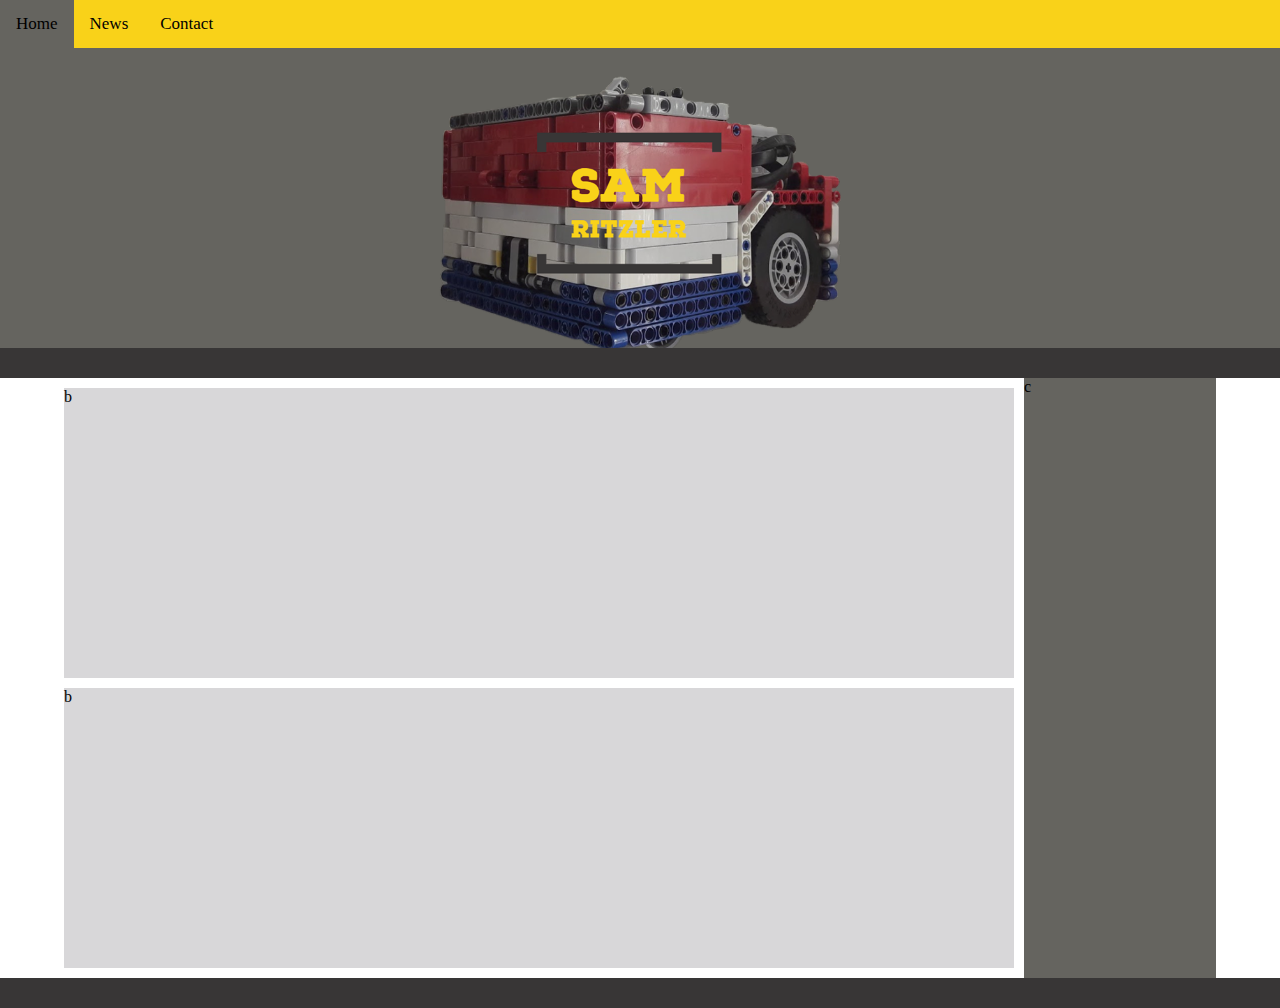
==== index.html @ a9aa70f5 "mobile menu" ====
<!DOCTYPE HTML>
<html>

<head>
  <meta charset="utf-8">
  <title>Mijn nieuwe website</title>
  <link rel="stylesheet" href="opmaak.css">
  <meta name="viewport" content="width=device-width, initial-scale=1.0">
</head>

<body>
  <div id="container">
    <header>
      
    </header>
    <div id="navbar">
      <a class="active" href="index.html">Home</a>
      <a href="pagina2.html">News</a>
      <a href="javascript:void(0)">Contact</a>
    </div>
     
<ul>
    <li><a href="#home">Home</a></li>
    <li><a href="#news">News</a></li>
    <li><a href="#contact">Contact</a></li>
    <li><a href="#about">About</a></li>
  </ul>
  
    <div id="splitt">

    </div>
    <article id="centrum1">b

    </article>
    <article id="centrum2">b

    </article>
    <div id="rechterkolom">c

    </div>
    <footer id="footer">

    </footer>
  </div>
  
<script>
  window.onscroll = function() {myFunction()};
  
  var navbar = document.getElementById("navbar");
  var sticky = navbar.offsetTop;
  
  function myFunction() {
    if (window.pageYOffset >= sticky) {
      navbar.classList.add("sticky")
    } else {
      navbar.classList.remove("sticky");
    }
  }
  </script>
</body>

</html>
---- opmaak.css ----
* {
  margin: 0px;
  padding: 0px;
  box-sizing: border-box;
}

:root {
  --header: #f9d219;
  --background: #d8d7d9;
  --medium: #65645f;
  --dark: #383636;
}

#container {
  display: grid;
  grid-template-columns: 20% 60% 20%;
  grid-template-rows: 47.5px 300px 30px 300px 300px 30px;
  grid-template-areas: "menu menu menu"
    "hoofd hoofd hoofd"
    "splitt splitt splitt"
    "midden1 midden1 fotos"
    "midden2 midden2 fotos"
    "voet voet voet";

}


.box {
  min-height: 700px;
}

img {
  height: auto;
  max-width: 100%;
}

body {

  background: white;

}




header {
  grid-area: hoofd;
  background-color: var(--medium);
  background-image: url("images/My\ Post.png");

  background-size: contain;
  background-repeat: no-repeat;
  background-position: center;
}



@media only screen and (min-width: 600px) {
li{
  display:none;
}
  #navbar {
    overflow: hidden;
    grid-area: menu;
    background-color: var(--header);
  }
  
  #navbar a {
    float: left;
    display: block;
    color:  black;
    text-align: center;
    padding: 14px 16px;
    text-decoration: none;
    font-size: 17px;
  }
  
  #navbar a:hover {
    background-color: var(--dark);
    color: black;
  }
  
  #navbar a.active {
    background-color: var(--medium);
    color: black;
  }  
  .content {
    padding: 16px;
  }


  .sticky {
    position: fixed;
    top: 0;
    width: 100%;
  }
}

#splitt {
  grid-area: splitt;
  background: #383636
}



#centrum1 {
  background-color: var(--background);
  grid-area: midden1;
  margin-right: 10px;
  margin-left: 5vw;
  margin-top: 10px;

}

#centrum2 {
  background-color: var(--background);
  grid-area: midden2;
  margin-left: 5vw;
  margin-right: 10px;
  margin-top: 10px;
  margin-bottom: 10px;
}

#rechterkolom {
  background-color: var(--medium);
  grid-area: fotos;
  margin-right: 5vw;
}

#footer {
  grid-area: voet;
  background-color: var(--dark);
}

@media only screen and (max-width: 500px) {
  body {
    background-color: green;
  }

  #container {
    display: grid;
    grid-template-columns: 50% 50%;
    grid-template-rows: 200px 200px 30px 300px 300px 150px 30px;
    grid-template-areas: "hoofd hoofd"
      "menu menu"
      "splitt splitt"
      "midden1 midden1"
      "midden2 midden2"
      "fotos fotos"
      "voet voet";
  }

  header {
    grid-area: hoofd;
    background-color: var(--medium);
    background-image: url("images/My\ Post.png");
    background-size: contain;
    background-repeat: no-repeat;
    background-position: center;

  }
  ul {
    list-style-type: none;
    margin: 0;
    padding: 0;
    grid-area: menu;
    background-color: var(--header);
}

li a {
  text-align: center;
    display: block;
    color: #000;
    padding: 8px 16px;
    text-decoration: none;
}

/* Change the link color on hover */
li a:hover {
    background-color: #555;
    color: white;
}
#navbar{
  display: none
}
  #centrum1 {
    grid-area: midden1;
    background-color: var(--background);
    margin-left: 5vw;
    margin-right: 5VW;
    margin-top: 10px;
    margin-bottom: 10px;
  }
  #centrum2 {
    grid-area: midden2;
    background-color: var(--background);
    margin-left: 5vw;
    margin-right: 5VW;
    margin-top: 5px;
    margin-bottom: 10px;
  }
  #rechterkolom {
    grid-area: fotos;
    background-color: var(--medium);
    margin-left: 5vw;
    margin-right: 5VW;
    margin-top: 5px;
    margin-bottom: 10px;
  }
}
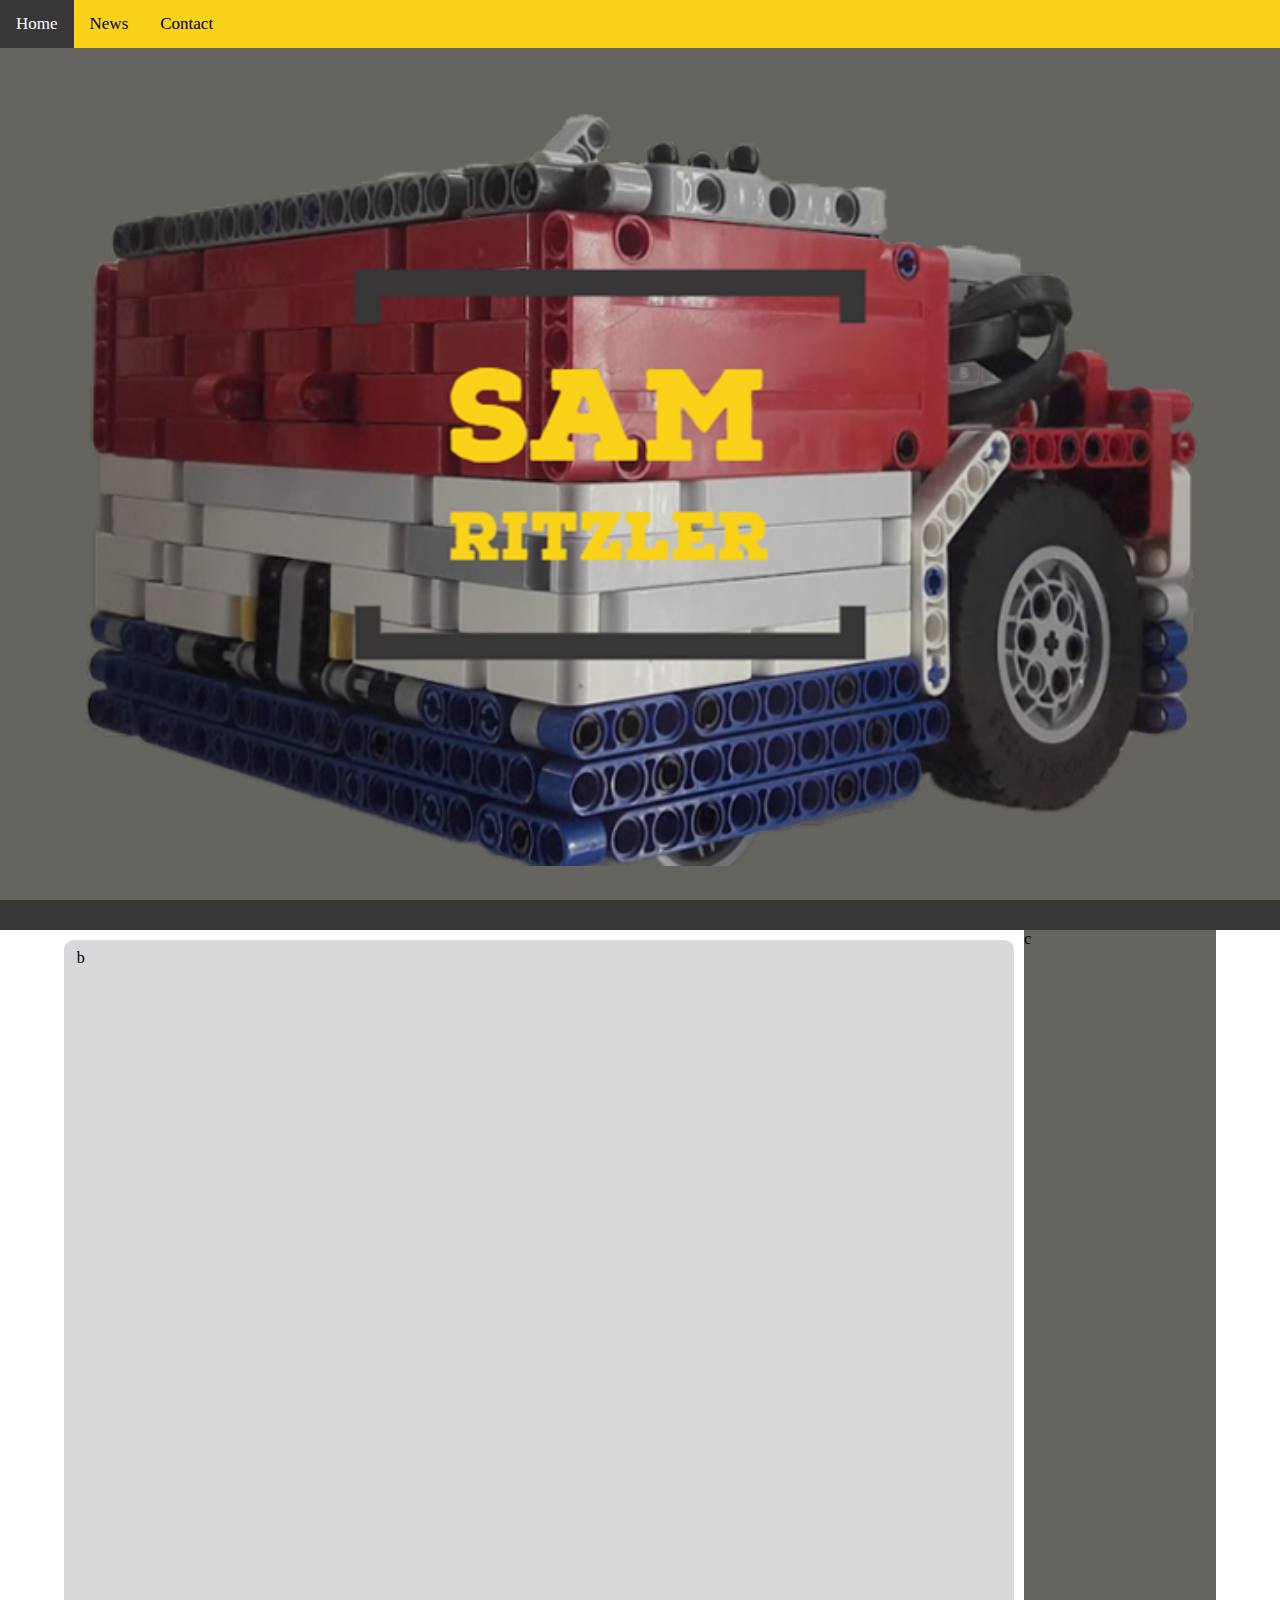
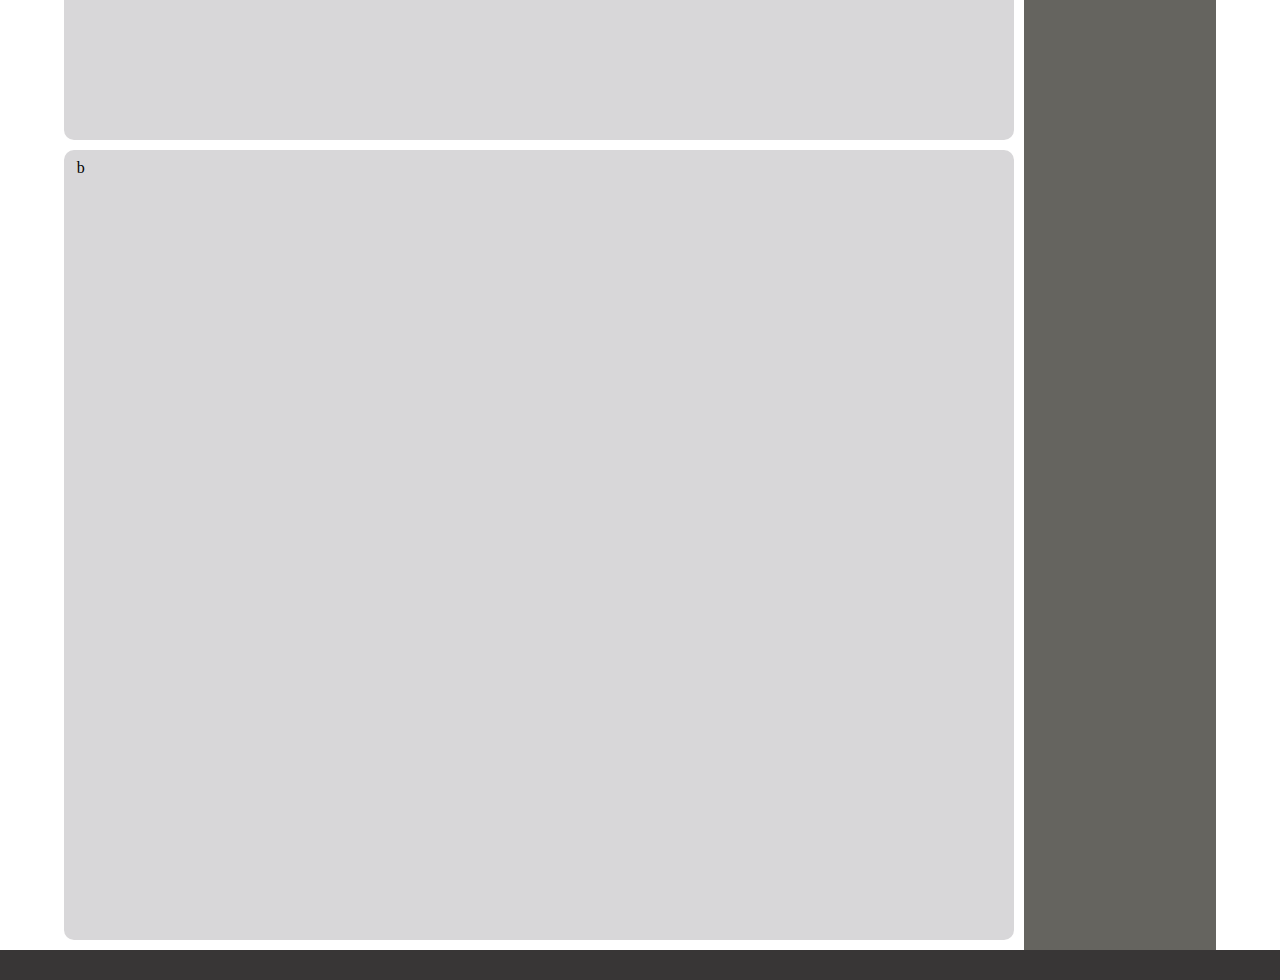
==== commit 525a5c31: "veel" ====
--- a/index.html
+++ b/index.html
@@ -11,17 +11,18 @@
 <body>
   <div id="container">
     <header>
+
       
     </header>
     <div id="navbar">
       <a class="active" href="index.html">Home</a>
       <a href="pagina2.html">News</a>
-      <a href="javascript:void(0)">Contact</a>
+      <a href="">Contact</a>
     </div>
      
 <ul>
-    <li><a href="#home">Home</a></li>
-    <li><a href="#news">News</a></li>
+    <li><a class="active" href="index.html">Home</a></li>
+    <li><a href="pagina2.html">News</a></li>
     <li><a href="#contact">Contact</a></li>
     <li><a href="#about">About</a></li>
   </ul>
@@ -43,20 +44,6 @@
     </footer>
   </div>
   
-<script>
-  window.onscroll = function() {myFunction()};
-  
-  var navbar = document.getElementById("navbar");
-  var sticky = navbar.offsetTop;
-  
-  function myFunction() {
-    if (window.pageYOffset >= sticky) {
-      navbar.classList.add("sticky")
-    } else {
-      navbar.classList.remove("sticky");
-    }
-  }
-  </script>
 </body>
 
 </html>--- a/opmaak.css
+++ b/opmaak.css
@@ -14,16 +14,14 @@
 #container {
   display: grid;
   grid-template-columns: 20% 60% 20%;
-  grid-template-rows: 47.5px 300px 30px 300px 300px 30px;
-  grid-template-areas: "menu menu menu"
+  grid-template-rows:  100vh 30px 90vh 90vh 30px;
+  grid-template-areas: 
     "hoofd hoofd hoofd"
     "splitt splitt splitt"
     "midden1 midden1 fotos"
     "midden2 midden2 fotos"
     "voet voet voet";
-
-}
-
+}
 
 .box {
   min-height: 700px;
@@ -40,7 +38,9 @@
 
 }
 
-
+article{
+  padding: 1vh 1vw 1vh 1vw;
+}
 
 
 header {
@@ -53,88 +53,91 @@
   background-position: center;
 }
 
-
-
-@media only screen and (min-width: 600px) {
-li{
-  display:none;
-}
+@media only screen and (min-width: 700px) {
+  li {
+    display: none;
+  }
+
   #navbar {
+    float: left;
     overflow: hidden;
-    grid-area: menu;
+    position: fixed;
     background-color: var(--header);
-  }
-  
+    width: 100vw;
+  }
+
   #navbar a {
     float: left;
     display: block;
-    color:  black;
+    color: black;
     text-align: center;
     padding: 14px 16px;
     text-decoration: none;
     font-size: 17px;
   }
-  
+
   #navbar a:hover {
     background-color: var(--dark);
     color: black;
   }
-  
+
   #navbar a.active {
-    background-color: var(--medium);
-    color: black;
-  }  
+    background-color: var(--dark);
+    color: white;
+  }
+
   .content {
     padding: 16px;
   }
 
-
-  .sticky {
-    position: fixed;
-    top: 0;
-    width: 100%;
-  }
-}
-
-#splitt {
-  grid-area: splitt;
-  background: #383636
-}
-
-
-
-#centrum1 {
-  background-color: var(--background);
-  grid-area: midden1;
-  margin-right: 10px;
-  margin-left: 5vw;
-  margin-top: 10px;
-
-}
-
-#centrum2 {
-  background-color: var(--background);
-  grid-area: midden2;
-  margin-left: 5vw;
-  margin-right: 10px;
-  margin-top: 10px;
-  margin-bottom: 10px;
-}
-
-#rechterkolom {
-  background-color: var(--medium);
-  grid-area: fotos;
-  margin-right: 5vw;
-}
+  
+  
+  #centrum1 {
+    background-color: var(--background);
+    grid-area: midden1;
+    margin-right: 10px;
+    margin-left: 5vw;
+    margin-top: 10px;
+    border-radius: 10px 10px 10px 10px;
+  }
+
+  #centrum2 {
+    background-color: var(--background);
+    grid-area: midden2;
+    margin-left: 5vw;
+    margin-right: 10px;
+    margin-top: 10px;
+    margin-bottom: 10px;
+    border-radius: 10px 10px 10px 10px;
+  }
+
+  #rechterkolom {
+    background-color: var(--medium);
+    grid-area: fotos;
+    margin-right: 5vw;
+  }
+}
+
+article {
+  border: 3px var(--dark);
+
+}
+
 
 #footer {
   grid-area: voet;
   background-color: var(--dark);
 }
 
-@media only screen and (max-width: 500px) {
+#splitt {
+  grid-area: splitt;
+  background: #383636;
+}
+
+
+@media only screen and (max-width: 699px) {
   body {
-    background-color: green;
+    background-color: white;
   }
 
   #container {
@@ -159,52 +162,50 @@
     background-position: center;
 
   }
+
   ul {
     list-style-type: none;
     margin: 0;
     padding: 0;
     grid-area: menu;
     background-color: var(--header);
-}
-
-li a {
-  text-align: center;
+  }
+
+  li a {
+    text-align: center;
     display: block;
     color: #000;
     padding: 8px 16px;
     text-decoration: none;
-}
-
-/* Change the link color on hover */
-li a:hover {
-    background-color: #555;
+  }
+
+  li a:hover {
+    background-color: var(--medium);
+    color: var(--background);
+  }
+
+  li a.active {
+    background-color: var(--dark);
     color: white;
-}
-#navbar{
-  display: none
-}
+  }
+
+  #navbar {
+    display: none
+  }
+
   #centrum1 {
     grid-area: midden1;
     background-color: var(--background);
-    margin-left: 5vw;
-    margin-right: 5VW;
-    margin-top: 10px;
-    margin-bottom: 10px;
-  }
+  }
+
   #centrum2 {
     grid-area: midden2;
     background-color: var(--background);
-    margin-left: 5vw;
-    margin-right: 5VW;
-    margin-top: 5px;
-    margin-bottom: 10px;
-  }
+
+  }
+
   #rechterkolom {
     grid-area: fotos;
     background-color: var(--medium);
-    margin-left: 5vw;
-    margin-right: 5VW;
-    margin-top: 5px;
-    margin-bottom: 10px;
   }
 }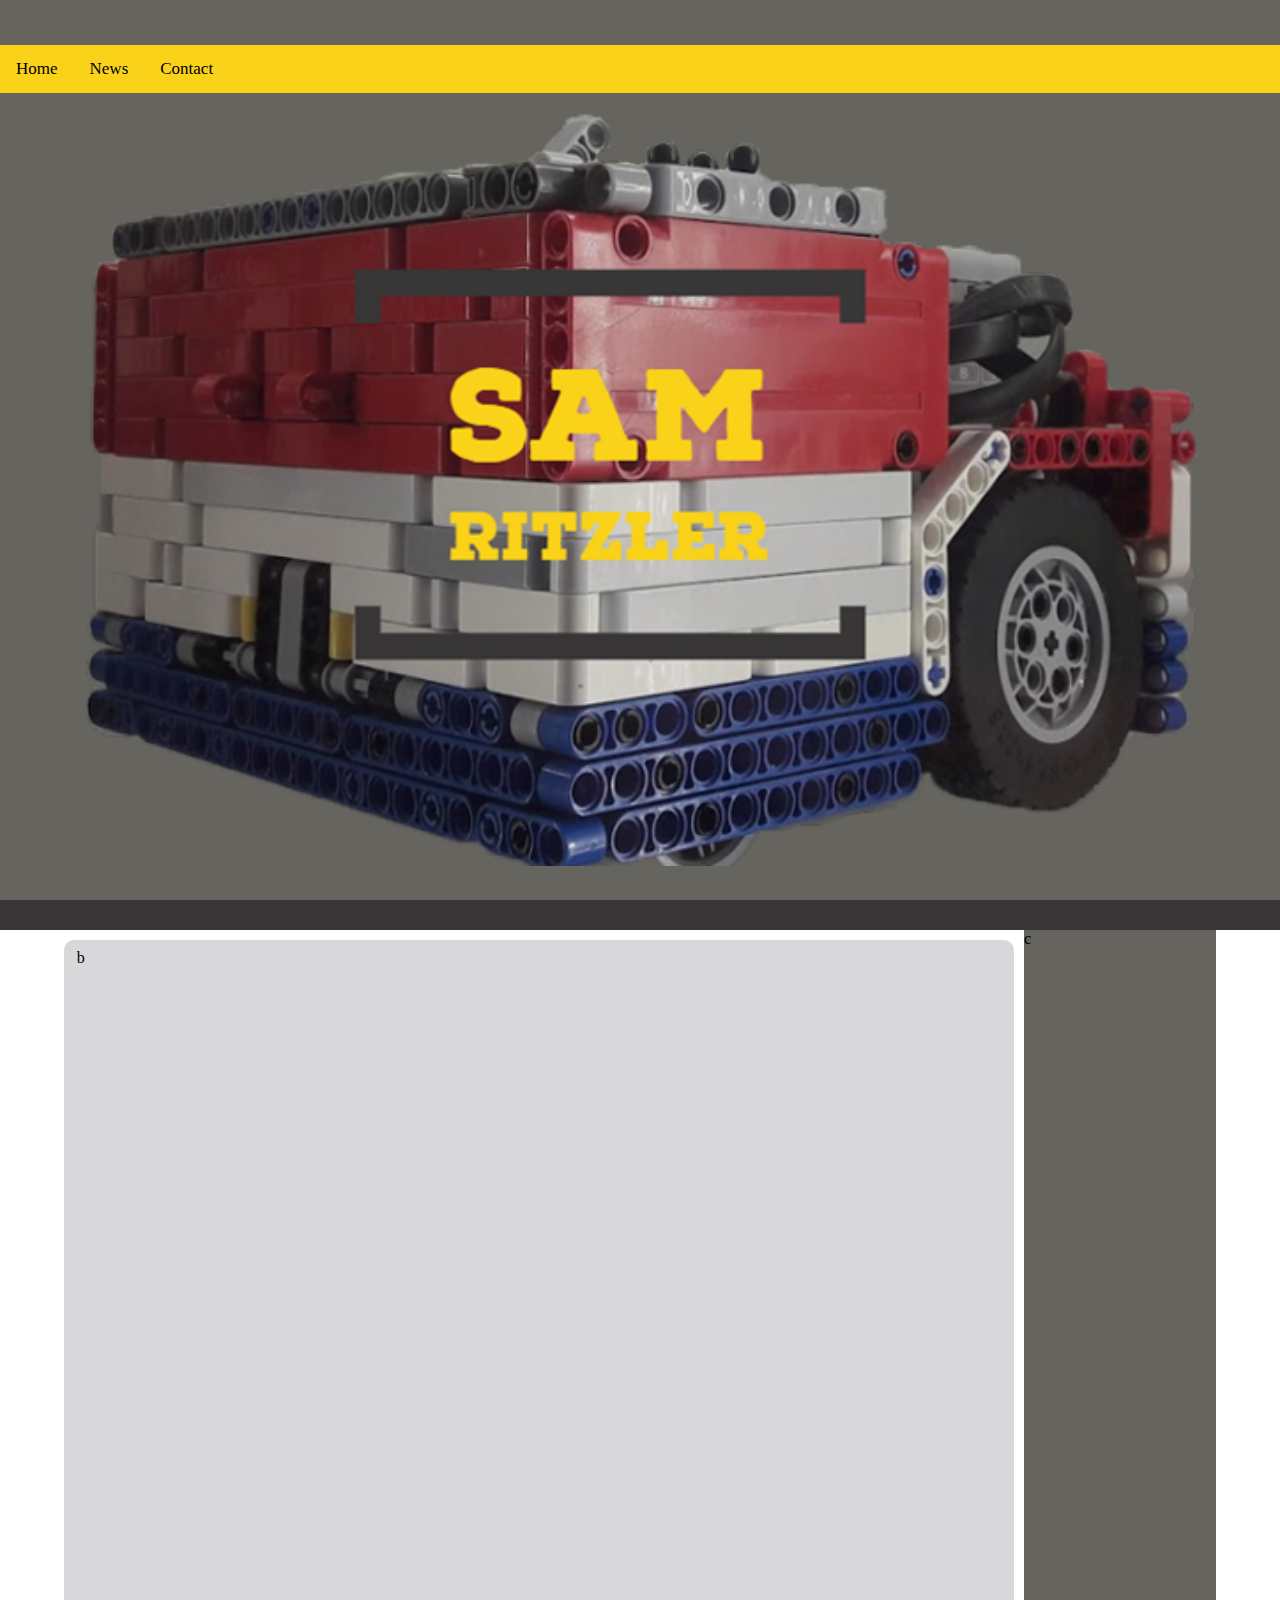
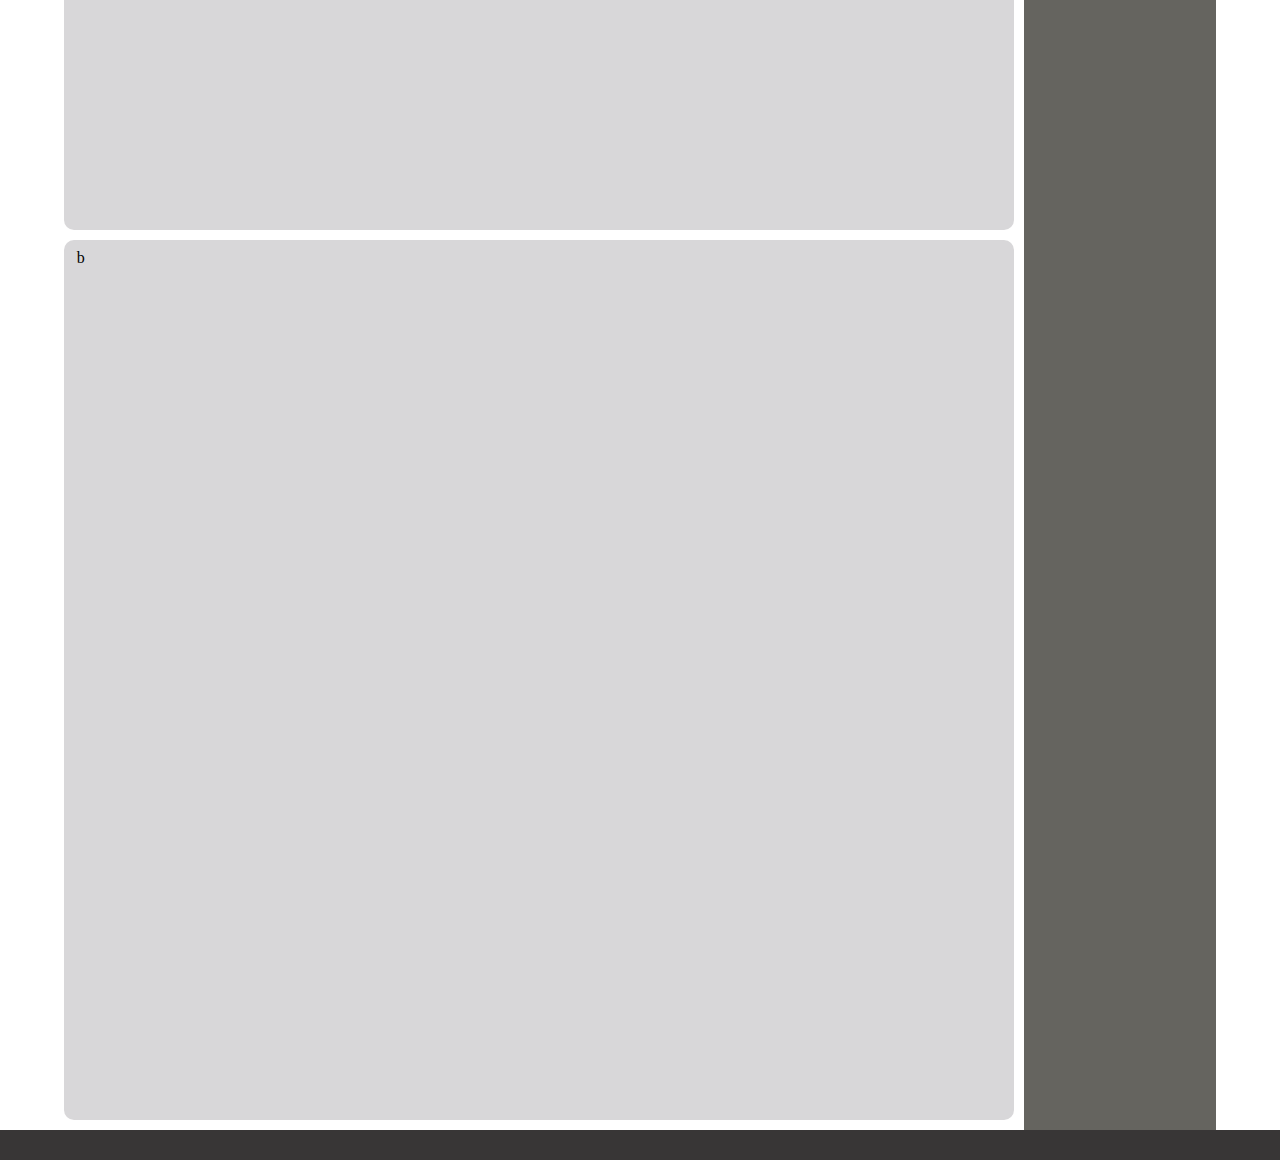
==== commit 09ed0b60: "kaas" ====
--- a/index.html
+++ b/index.html
@@ -1,6 +1,32 @@
 <!DOCTYPE HTML>
 <html>
-
+    <script src="https://ajax.googleapis.com/ajax/libs/jquery/3.3.1/jquery.min.js"></script>
+    <script>
+        $(document).ready(function(){
+          // Add smooth scrolling to all links
+          $("a").on('click', function(event) {
+        
+            // Make sure this.hash has a value before overriding default behavior
+            if (this.hash !== "") {
+              // Prevent default anchor click behavior
+              event.preventDefault();
+        
+              // Store hash
+              var hash = this.hash;
+        
+              // Using jQuery's animate() method to add smooth page scroll
+              // The optional number (800) specifies the number of milliseconds it takes to scroll to the specified area
+              $('html, body').animate({
+                scrollTop: $(hash).offset().top
+              }, 800, function(){
+           
+                // Add hash (#) to URL when done scrolling (default click behavior)
+                window.location.hash = hash;
+              });
+            } // End if
+          });
+        });
+        </script>
 <head>
   <meta charset="utf-8">
   <title>Mijn nieuwe website</title>
@@ -9,41 +35,40 @@
 </head>
 
 <body>
+   
   <div id="container">
-    <header>
 
-      
-    </header>
+    <header id="home"></header>
     <div id="navbar">
-      <a class="active" href="index.html">Home</a>
-      <a href="pagina2.html">News</a>
-      <a href="">Contact</a>
+      <a  href="#home" >Home</a>
+      <a href="#centrum1">News</a>
+      <a href="#centrum2">Contact</a>
     </div>
-     
-<ul>
-    <li><a class="active" href="index.html">Home</a></li>
-    <li><a href="pagina2.html">News</a></li>
-    <li><a href="#contact">Contact</a></li>
-    <li><a href="#about">About</a></li>
-  </ul>
-  
-    <div id="splitt">
 
-    </div>
+    <ul>
+      <li><a href="#home">Home</a></li>
+      <li><a href="#centrum1l">News</a></li>
+      <li><a href="#centum2">Contact</a></li>
+      <li><a href="#about">About</a></li>
+    </ul>
+
+    <div id="splitt"></div>
     <article id="centrum1">b
 
     </article>
-    <article id="centrum2">b
+    <article class="second" id="centrum2">b
 
     </article>
+
     <div id="rechterkolom">c
 
     </div>
     <footer id="footer">
 
     </footer>
+   
   </div>
-  
+  </section>
+
 </body>
-
 </html>--- a/opmaak.css
+++ b/opmaak.css
@@ -14,7 +14,7 @@
 #container {
   display: grid;
   grid-template-columns: 20% 60% 20%;
-  grid-template-rows:  100vh 30px 90vh 90vh 30px;
+  grid-template-rows:  100vh 30px 100vh 100vh 30px;
   grid-template-areas: 
     "hoofd hoofd hoofd"
     "splitt splitt splitt"
@@ -59,8 +59,8 @@
   }
 
   #navbar {
-    float: left;
-    overflow: hidden;
+    margin-top: 5vh;
+        overflow: hidden;
     position: fixed;
     background-color: var(--header);
     width: 100vw;
@@ -118,10 +118,6 @@
   }
 }
 
-article {
-  border: 3px var(--dark);
-
-}
 
 
 #footer {
@@ -133,7 +129,6 @@
   grid-area: splitt;
   background: #383636;
 }
-
 
 @media only screen and (max-width: 699px) {
   body {
@@ -196,12 +191,16 @@
   #centrum1 {
     grid-area: midden1;
     background-color: var(--background);
+    margin: 1vh 2vw 1vh 2vw;
+    border-radius: 5px 5px 5px 5px;
+
   }
 
   #centrum2 {
     grid-area: midden2;
     background-color: var(--background);
-
+    margin: 1vh 2vw 1vh 2vw;
+    border-radius: 5px 5px 5px 5px;
   }
 
   #rechterkolom {
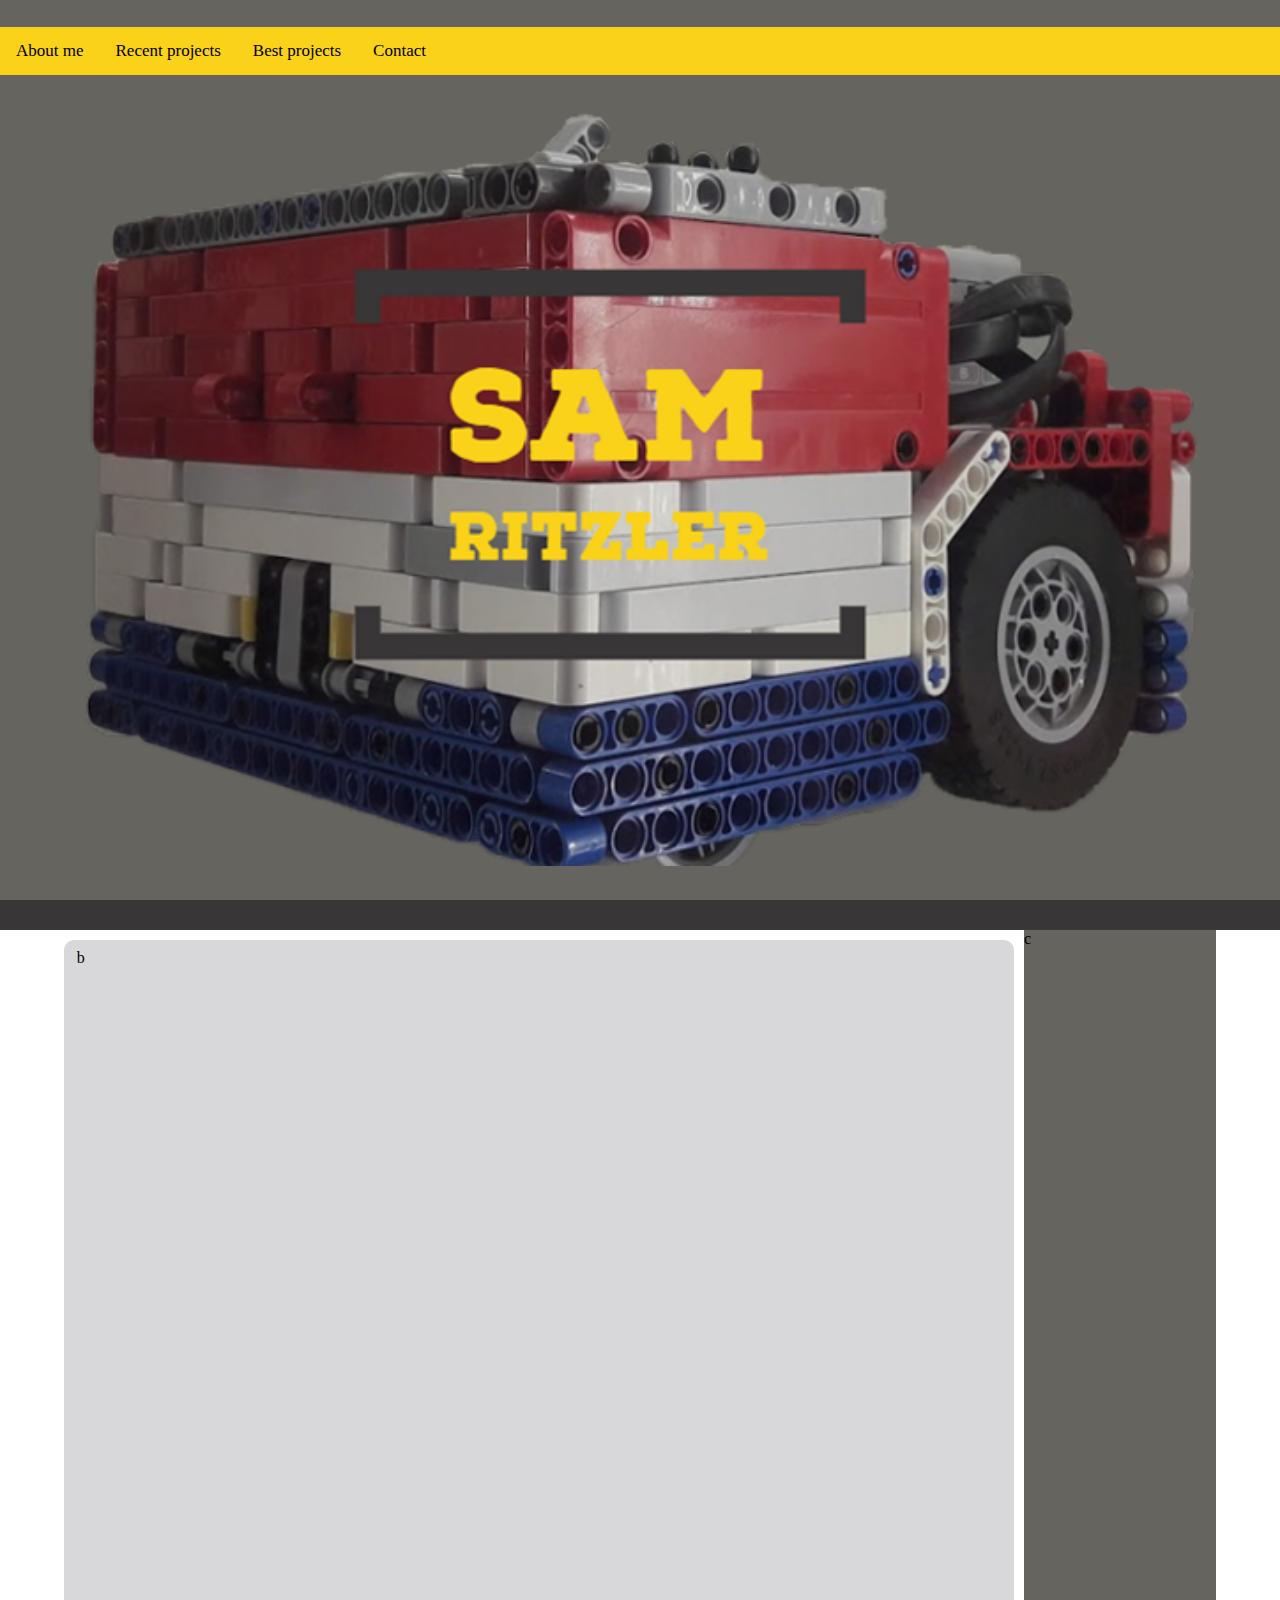
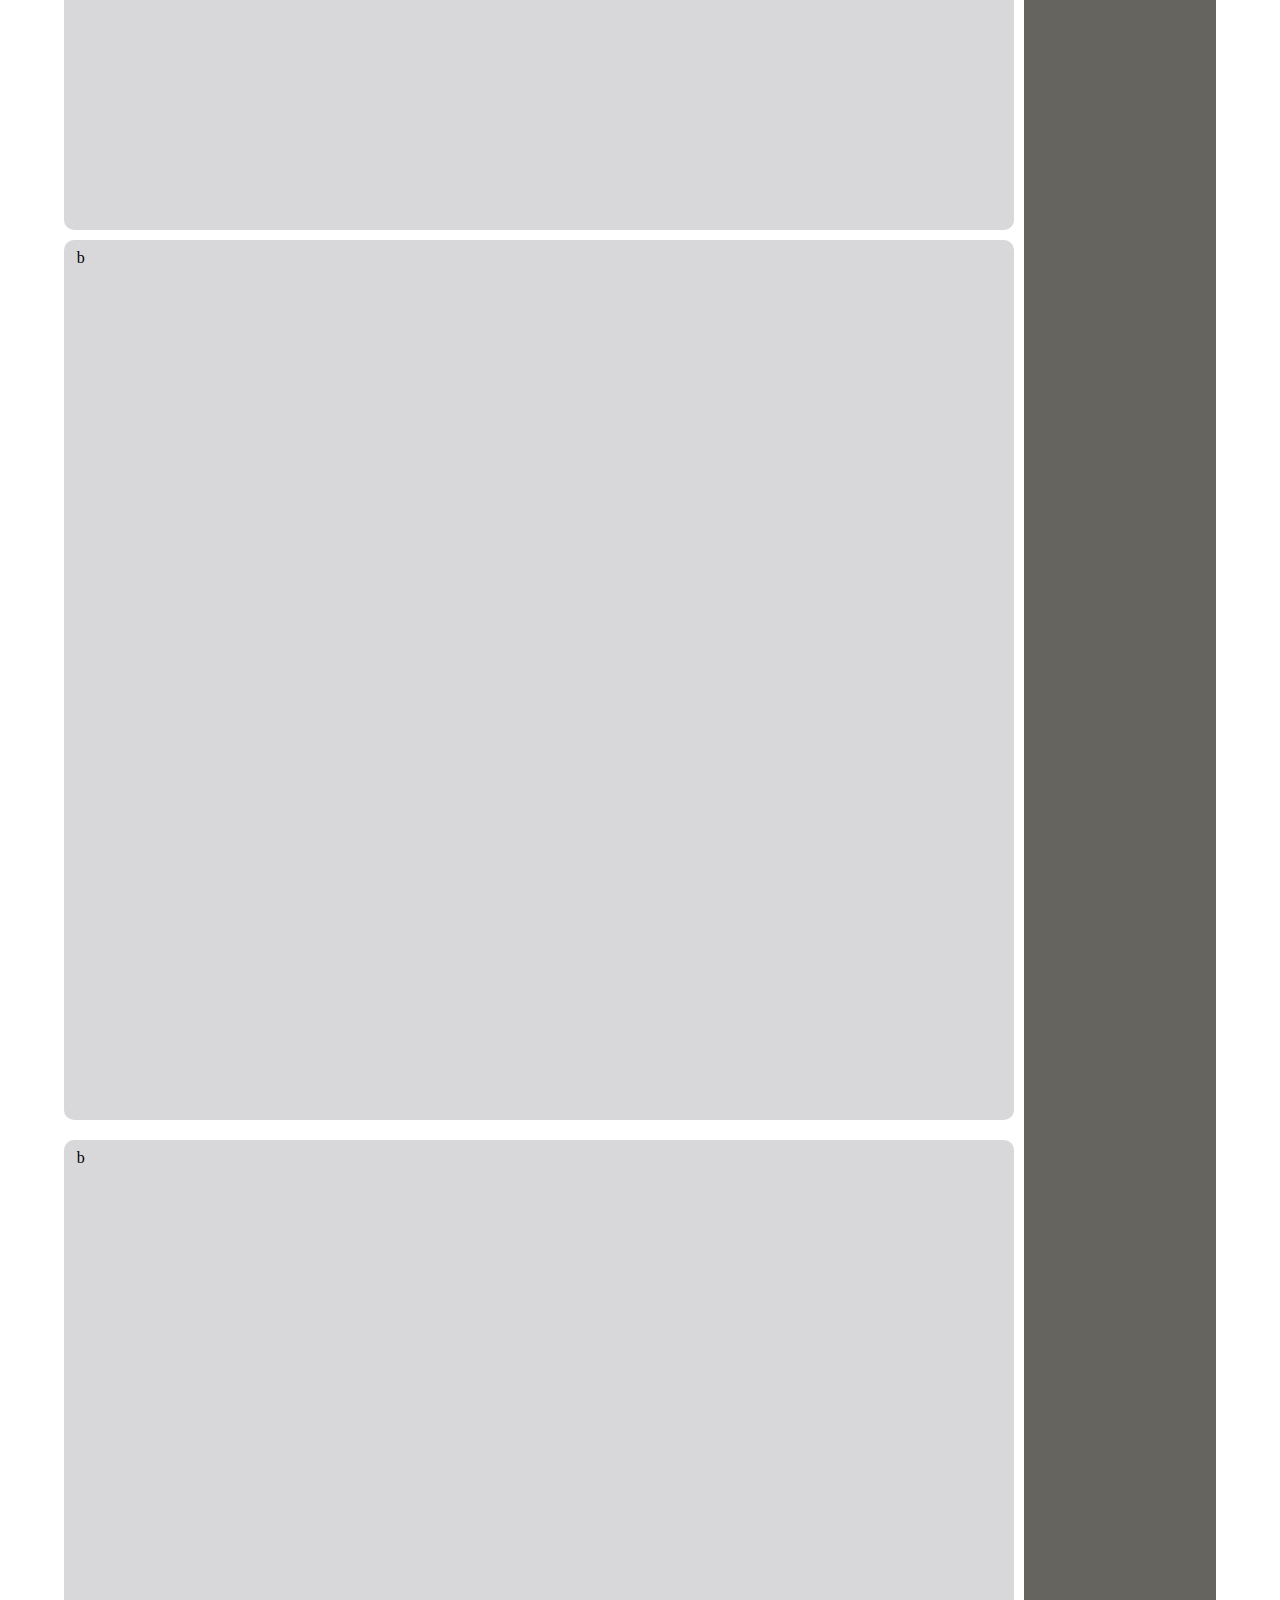
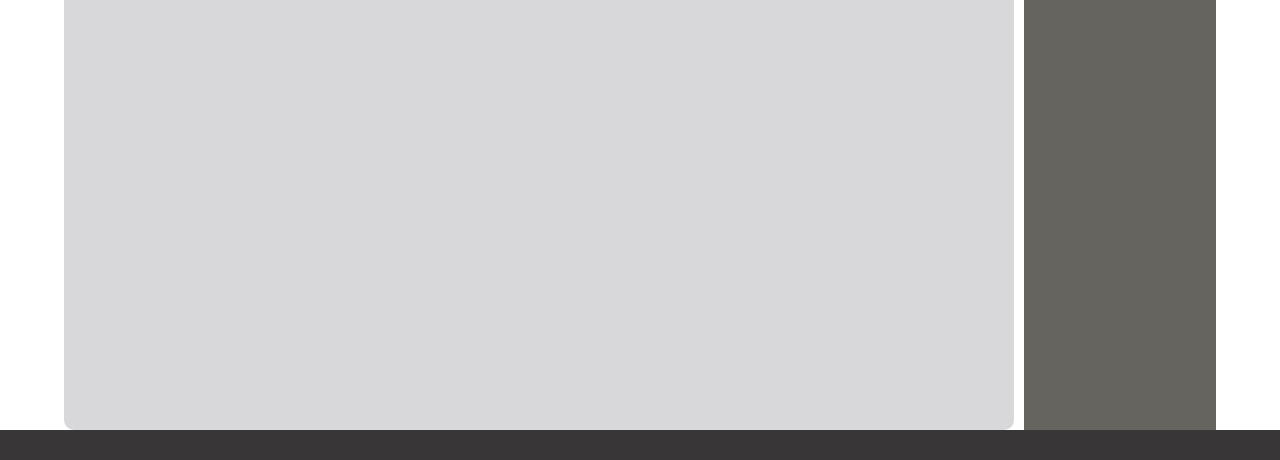
==== commit 3537e968: "kaas" ====
--- a/index.html
+++ b/index.html
@@ -40,14 +40,16 @@
 
     <header id="home"></header>
     <div id="navbar">
-      <a  href="#home" >Home</a>
-      <a href="#centrum1">News</a>
-      <a href="#centrum2">Contact</a>
+      <a  href="#home" >About me</a>
+      <a href="#centrum1">Recent projects</a>
+      <a href="#centrum2">Best projects</a>
+      <a href="#centrum3">Contact</a>
     </div>
 
     <ul>
       <li><a href="#home">Home</a></li>
-      <li><a href="#centrum1l">News</a></li>
+      <li><a href="/pagina2.html">blog</a></li>
+      <li><a href="#centrum1">News</a></li>
       <li><a href="#centum2">Contact</a></li>
       <li><a href="#about">About</a></li>
     </ul>
@@ -56,9 +58,15 @@
     <article id="centrum1">b
 
     </article>
-    <article class="second" id="centrum2">b
+    <article id="centrum2">b
 
     </article>
+  </article>
+  <article id="centrum3">b
+
+  </article>
+
+
 
     <div id="rechterkolom">c
 
--- a/opmaak.css
+++ b/opmaak.css
@@ -14,12 +14,13 @@
 #container {
   display: grid;
   grid-template-columns: 20% 60% 20%;
-  grid-template-rows:  100vh 30px 100vh 100vh 30px;
+  grid-template-rows:  100vh 30px 100vh 100vh 100vh 30px;
   grid-template-areas: 
     "hoofd hoofd hoofd"
     "splitt splitt splitt"
     "midden1 midden1 fotos"
     "midden2 midden2 fotos"
+    "midden3 midden3 fotos"
     "voet voet voet";
 }
 
@@ -59,7 +60,7 @@
   }
 
   #navbar {
-    margin-top: 5vh;
+    margin-top: 3vh;
         overflow: hidden;
     position: fixed;
     background-color: var(--header);
@@ -110,6 +111,14 @@
     margin-bottom: 10px;
     border-radius: 10px 10px 10px 10px;
   }
+  #centrum3 {
+    background-color: var(--background);
+    grid-area: midden3;
+    margin-right: 10px;
+    margin-left: 5vw;
+    margin-top: 10px;
+    border-radius: 10px 10px 10px 10px;
+  }
 
   #rechterkolom {
     background-color: var(--medium);
@@ -138,12 +147,13 @@
   #container {
     display: grid;
     grid-template-columns: 50% 50%;
-    grid-template-rows: 200px 200px 30px 300px 300px 150px 30px;
+    grid-template-rows: 200px 200px 30px 300px 300px 300px 150px 30px;
     grid-template-areas: "hoofd hoofd"
       "menu menu"
       "splitt splitt"
       "midden1 midden1"
       "midden2 midden2"
+      "midden3 midden3"
       "fotos fotos"
       "voet voet";
   }
@@ -202,6 +212,12 @@
     margin: 1vh 2vw 1vh 2vw;
     border-radius: 5px 5px 5px 5px;
   }
+  #centrum3 {
+    grid-area: midden3;
+    background-color: var(--background);
+    margin: 1vh 2vw 1vh 2vw;
+    border-radius: 5px 5px 5px 5px;
+
 
   #rechterkolom {
     grid-area: fotos;
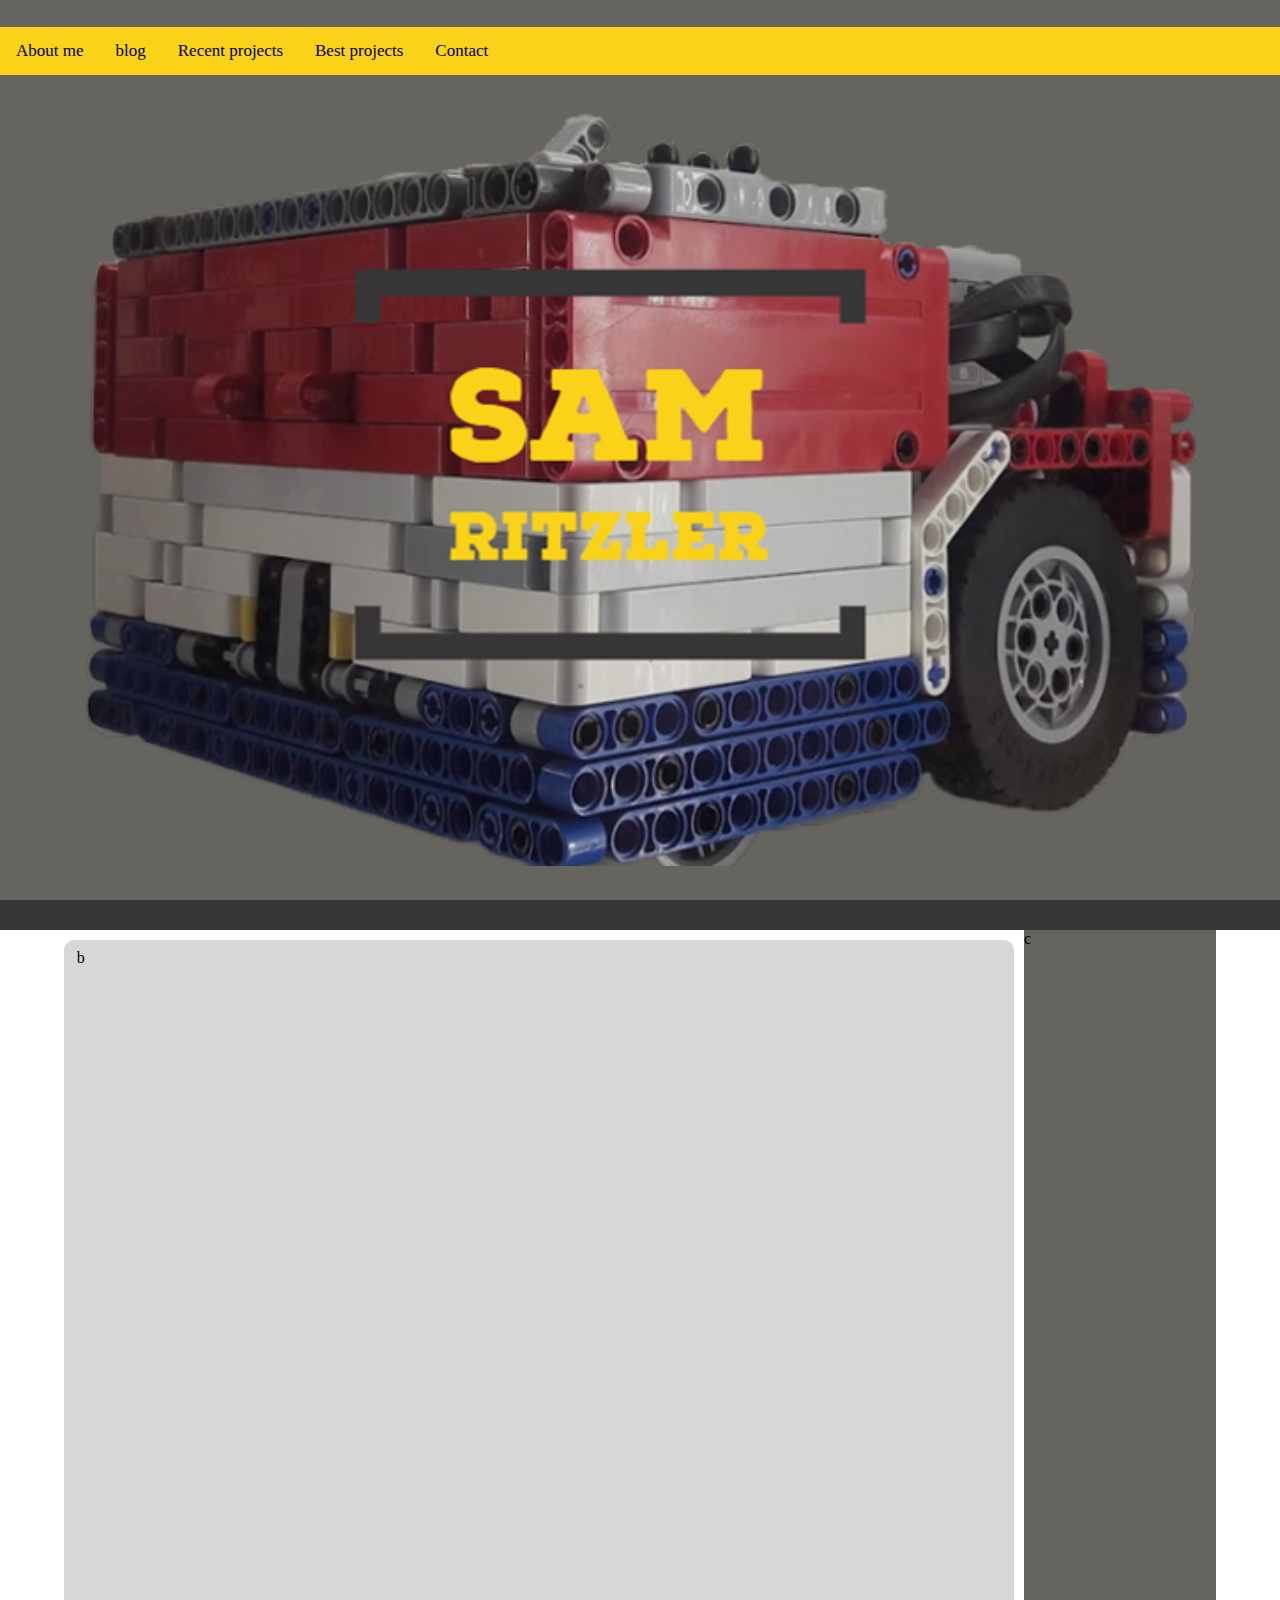
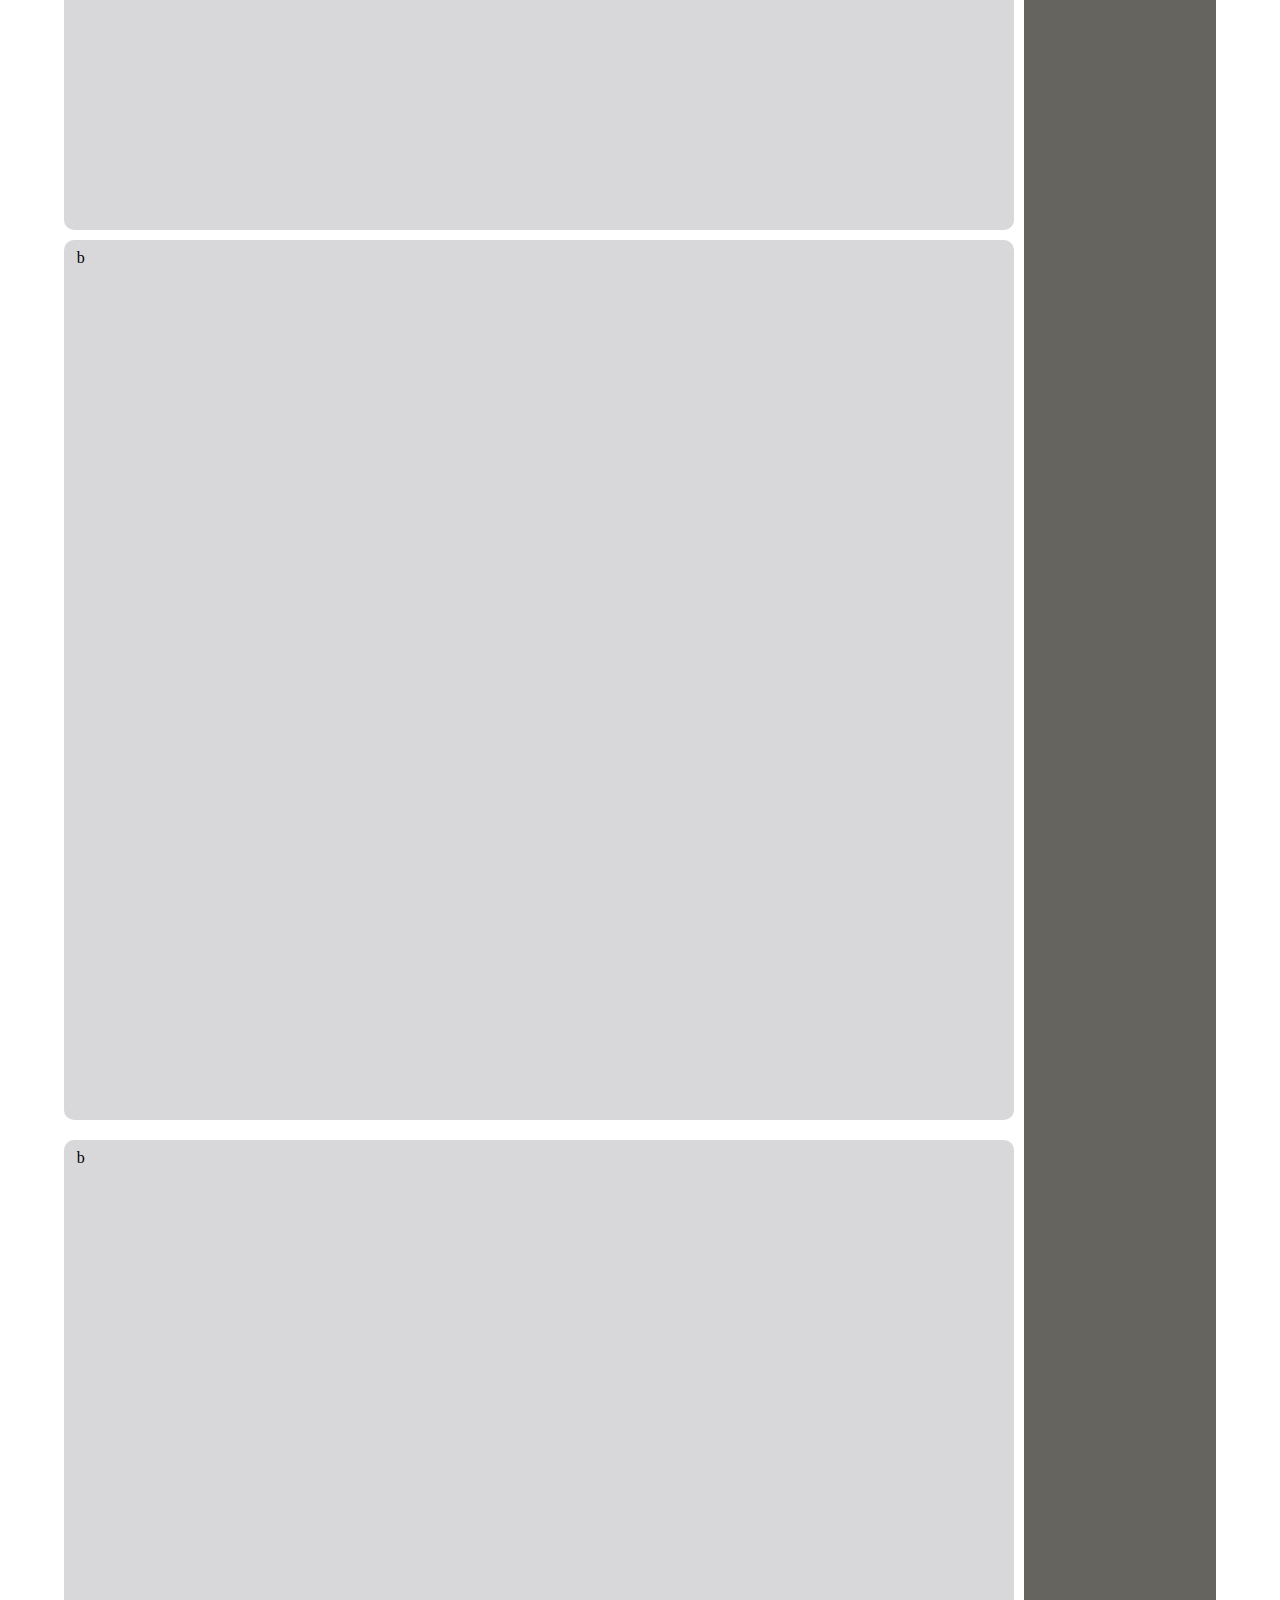
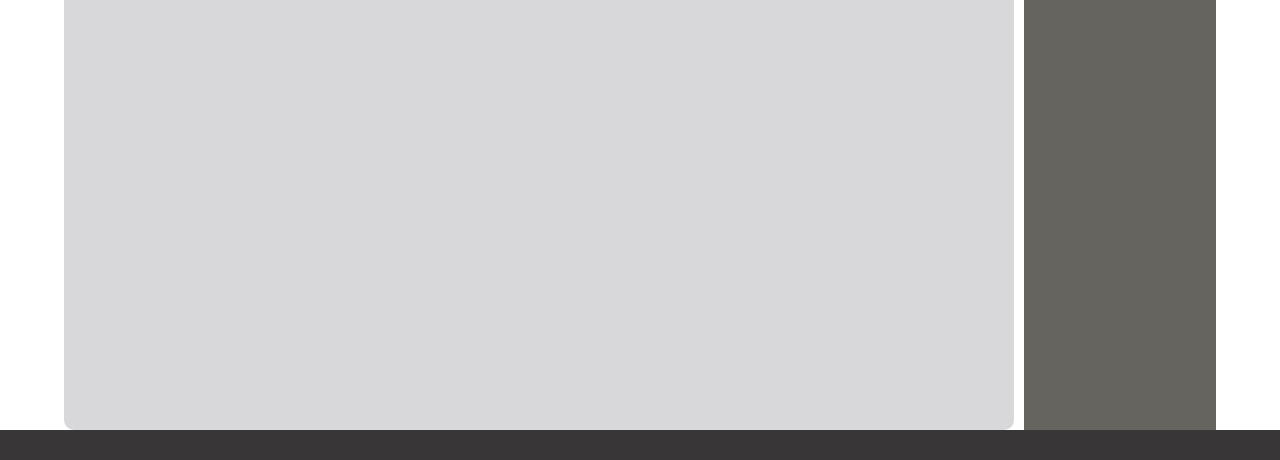
==== commit 6ec5c6aa: "MENU" ====
--- a/index.html
+++ b/index.html
@@ -1,32 +1,33 @@
 <!DOCTYPE HTML>
 <html>
-    <script src="https://ajax.googleapis.com/ajax/libs/jquery/3.3.1/jquery.min.js"></script>
-    <script>
-        $(document).ready(function(){
-          // Add smooth scrolling to all links
-          $("a").on('click', function(event) {
-        
-            // Make sure this.hash has a value before overriding default behavior
-            if (this.hash !== "") {
-              // Prevent default anchor click behavior
-              event.preventDefault();
-        
-              // Store hash
-              var hash = this.hash;
-        
-              // Using jQuery's animate() method to add smooth page scroll
-              // The optional number (800) specifies the number of milliseconds it takes to scroll to the specified area
-              $('html, body').animate({
-                scrollTop: $(hash).offset().top
-              }, 800, function(){
-           
-                // Add hash (#) to URL when done scrolling (default click behavior)
-                window.location.hash = hash;
-              });
-            } // End if
-          });
+<script src="https://ajax.googleapis.com/ajax/libs/jquery/3.3.1/jquery.min.js"></script>
+<script>
+  $(document).ready(function () {
+    // Add smooth scrolling to all links
+    $("a").on('click', function (event) {
+
+      // Make sure this.hash has a value before overriding default behavior
+      if (this.hash !== "") {
+        // Prevent default anchor click behavior
+        event.preventDefault();
+
+        // Store hash
+        var hash = this.hash;
+
+        // Using jQuery's animate() method to add smooth page scroll
+        // The optional number (800) specifies the number of milliseconds it takes to scroll to the specified area
+        $('html, body').animate({
+          scrollTop: $(hash).offset().top
+        }, 800, function () {
+
+          // Add hash (#) to URL when done scrolling (default click behavior)
+          window.location.hash = hash;
         });
-        </script>
+      } // End if
+    });
+  });
+</script>
+
 <head>
   <meta charset="utf-8">
   <title>Mijn nieuwe website</title>
@@ -35,12 +36,13 @@
 </head>
 
 <body>
-   
+
   <div id="container">
 
     <header id="home"></header>
     <div id="navbar">
-      <a  href="#home" >About me</a>
+      <a href="#home">About me</a>
+      <a href="pagina2.html">blog</a>
       <a href="#centrum1">Recent projects</a>
       <a href="#centrum2">Best projects</a>
       <a href="#centrum3">Contact</a>
@@ -48,7 +50,7 @@
 
     <ul>
       <li><a href="#home">Home</a></li>
-      <li><a href="/pagina2.html">blog</a></li>
+      <li><a href="pagina2.html">blog</a></li>
       <li><a href="#centrum1">News</a></li>
       <li><a href="#centum2">Contact</a></li>
       <li><a href="#about">About</a></li>
@@ -61,10 +63,10 @@
     <article id="centrum2">b
 
     </article>
-  </article>
-  <article id="centrum3">b
+    </article>
+    <article id="centrum3">b
 
-  </article>
+    </article>
 
 
 
@@ -74,9 +76,10 @@
     <footer id="footer">
 
     </footer>
-   
+
   </div>
   </section>
 
 </body>
+
 </html>--- a/opmaak.css
+++ b/opmaak.css
@@ -217,6 +217,7 @@
     background-color: var(--background);
     margin: 1vh 2vw 1vh 2vw;
     border-radius: 5px 5px 5px 5px;
+  }
 
 
   #rechterkolom {
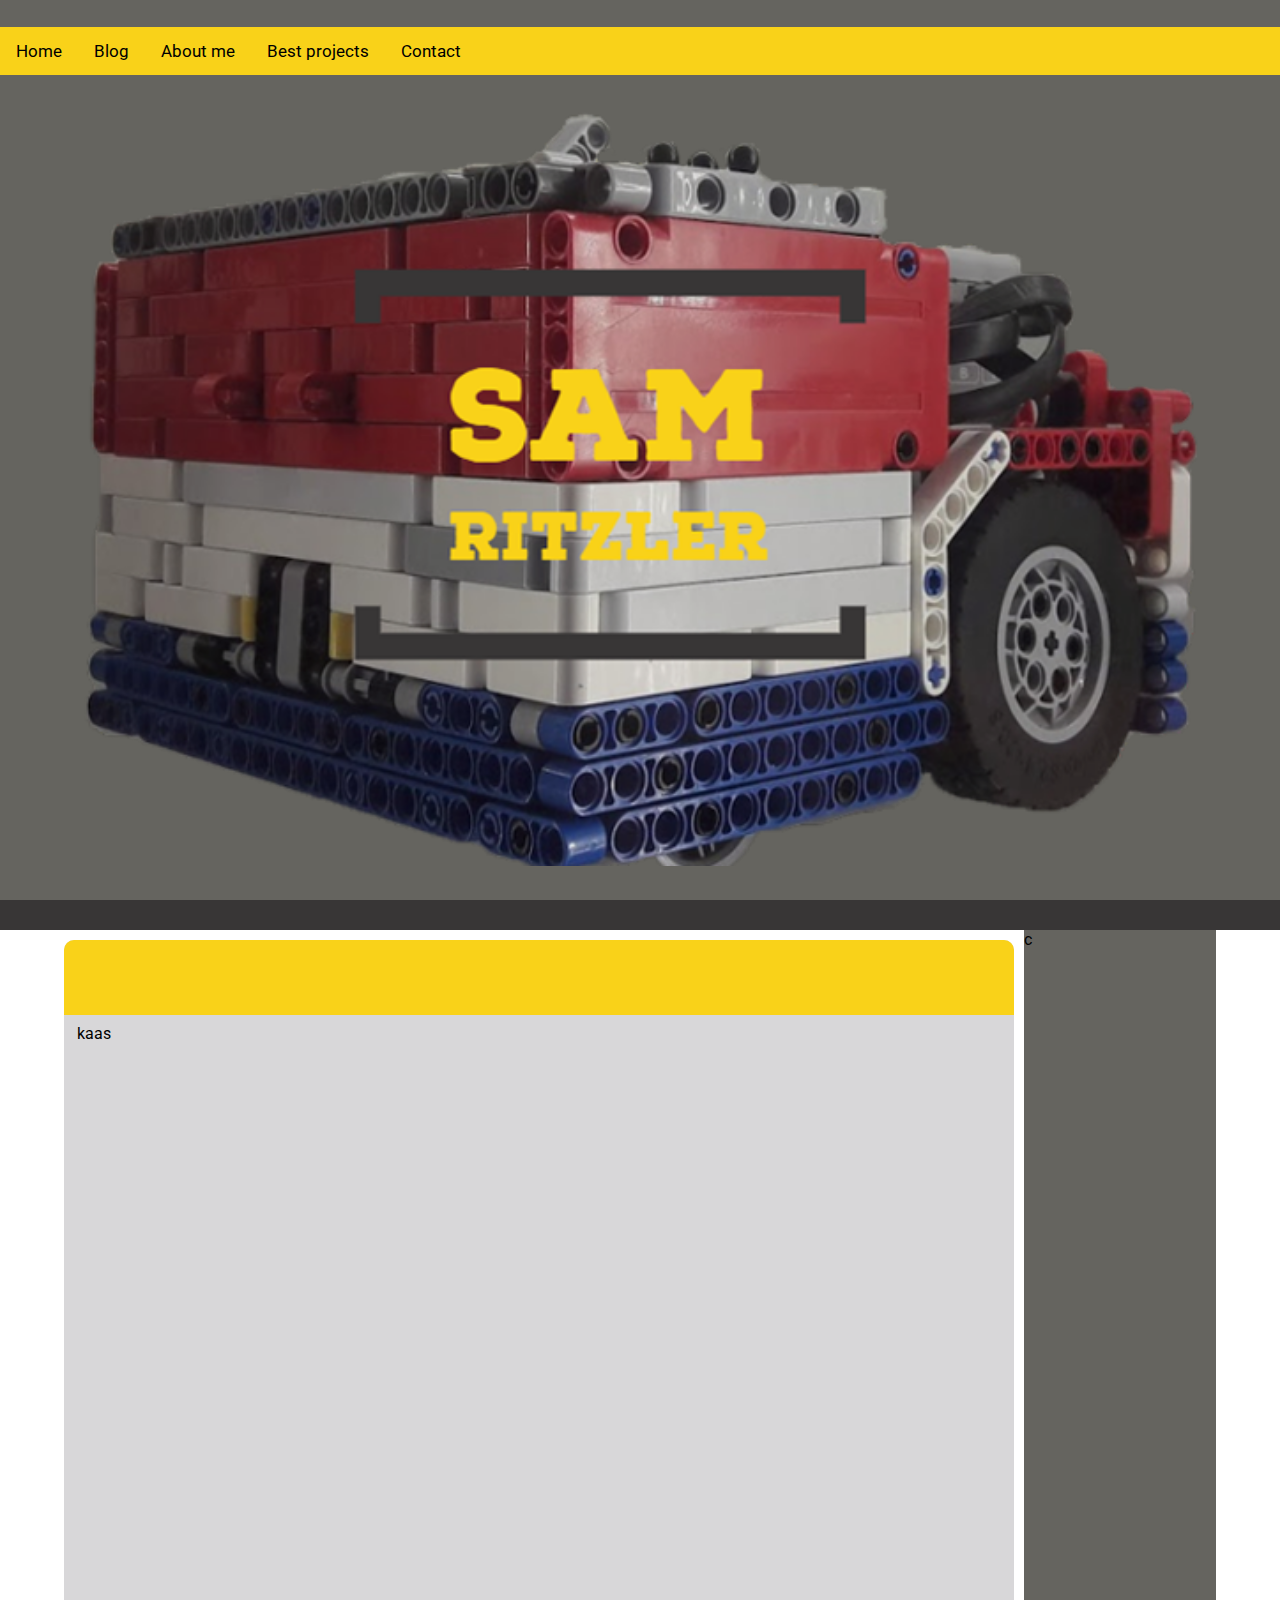
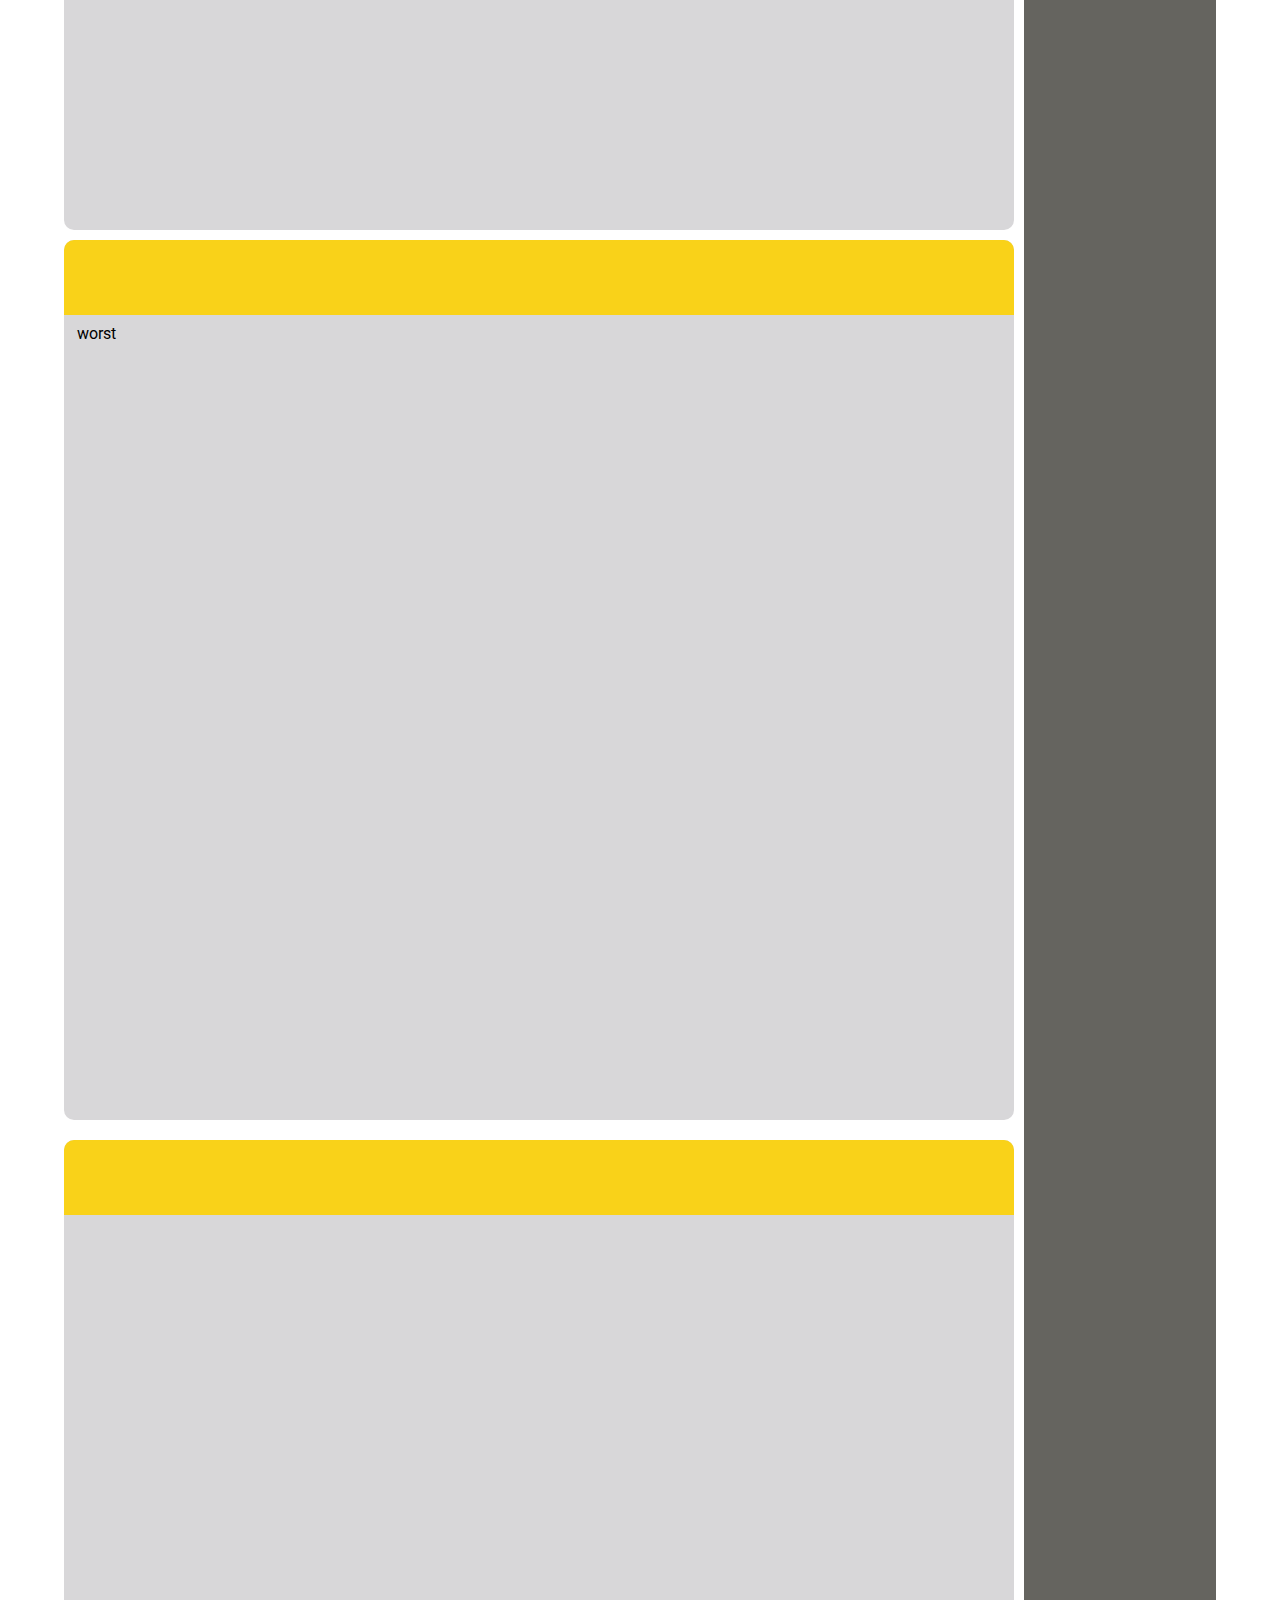
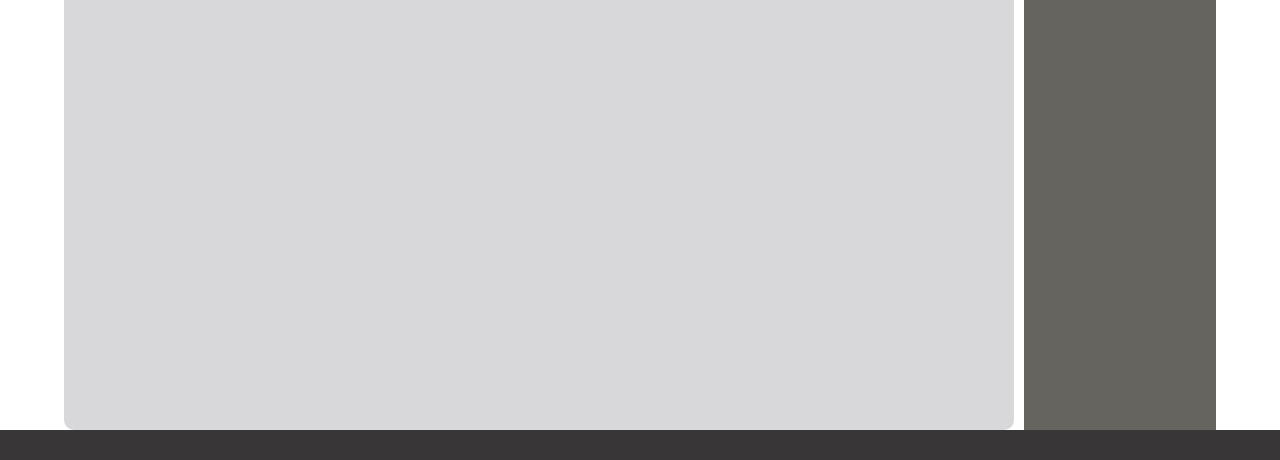
==== commit 477ecf57: "top colorbar" ====
--- a/index.html
+++ b/index.html
@@ -1,5 +1,6 @@
 <!DOCTYPE HTML>
 <html>
+  
 <script src="https://ajax.googleapis.com/ajax/libs/jquery/3.3.1/jquery.min.js"></script>
 <script>
   $(document).ready(function () {
@@ -29,6 +30,7 @@
 </script>
 
 <head>
+    <link href="https://fonts.googleapis.com/css?family=Roboto" rel="stylesheet">
   <meta charset="utf-8">
   <title>Mijn nieuwe website</title>
   <link rel="stylesheet" href="opmaak.css">
@@ -41,9 +43,9 @@
 
     <header id="home"></header>
     <div id="navbar">
-      <a href="#home">About me</a>
-      <a href="pagina2.html">blog</a>
-      <a href="#centrum1">Recent projects</a>
+      <a href="#home">Home</a>
+      <a href="pagina2.html">Blog</a>
+      <a href="#centrum1">About me</a>
       <a href="#centrum2">Best projects</a>
       <a href="#centrum3">Contact</a>
     </div>
@@ -51,22 +53,33 @@
     <ul>
       <li><a href="#home">Home</a></li>
       <li><a href="pagina2.html">blog</a></li>
-      <li><a href="#centrum1">News</a></li>
-      <li><a href="#centum2">Contact</a></li>
-      <li><a href="#about">About</a></li>
+      <li><a href="#centrum1">About me</a></li>
+      <li><a href="#centrum2">Best projects</a></li>
+      <li><a href="#centrum3">Contact</a></li>
     </ul>
 
     <div id="splitt"></div>
-    <article id="centrum1">b
+    <div id="centrum1">
+      <div id="topcolorbar"></div>
+      <div id="colorbar"></div>
+      <article>
+        kaas
+      </article>
 
+    </div>
+    <div id="centrum2">
+        <div id="topcolorbar"></div>
+        <div id="colorbar"></div>
+    <article>
+      worst
     </article>
-    <article id="centrum2">b
-
+  </div>
+    <div id="centrum3">
+        <div id="topcolorbar"></div>
+        <div id="colorbar"></div>
+      <article>
     </article>
-    </article>
-    <article id="centrum3">b
-
-    </article>
+    </div>
 
 
 
--- a/opmaak.css
+++ b/opmaak.css
@@ -2,6 +2,7 @@
   margin: 0px;
   padding: 0px;
   box-sizing: border-box;
+  font-family: "roboto", serif;
 }
 
 :root {
@@ -14,8 +15,8 @@
 #container {
   display: grid;
   grid-template-columns: 20% 60% 20%;
-  grid-template-rows:  100vh 30px 100vh 100vh 100vh 30px;
-  grid-template-areas: 
+  grid-template-rows: 100vh 30px 100vh 100vh 100vh 30px;
+  grid-template-areas:
     "hoofd hoofd hoofd"
     "splitt splitt splitt"
     "midden1 midden1 fotos"
@@ -39,7 +40,7 @@
 
 }
 
-article{
+article {
   padding: 1vh 1vw 1vh 1vw;
 }
 
@@ -61,7 +62,7 @@
 
   #navbar {
     margin-top: 3vh;
-        overflow: hidden;
+    overflow: hidden;
     position: fixed;
     background-color: var(--header);
     width: 100vw;
@@ -87,12 +88,25 @@
     color: white;
   }
 
+  #topcolorbar {
+    height: 3vh;
+    background-color: var(--header);
+
+    border-top-left-radius: 10px;
+    border-top-right-radius: 10px;
+  }
+
+  #colorbar {
+    background-color: var(--header);
+    height: 48px;
+  }
+
   .content {
     padding: 16px;
   }
 
-  
-  
+
+
   #centrum1 {
     background-color: var(--background);
     grid-area: midden1;
@@ -101,6 +115,7 @@
     margin-top: 10px;
     border-radius: 10px 10px 10px 10px;
   }
+
 
   #centrum2 {
     background-color: var(--background);
@@ -111,6 +126,7 @@
     margin-bottom: 10px;
     border-radius: 10px 10px 10px 10px;
   }
+
   #centrum3 {
     background-color: var(--background);
     grid-area: midden3;
@@ -147,7 +163,7 @@
   #container {
     display: grid;
     grid-template-columns: 50% 50%;
-    grid-template-rows: 200px 200px 30px 300px 300px 300px 150px 30px;
+    grid-template-rows: 200px 200px 30px 300px 300px 300px 150px 15px;
     grid-template-areas: "hoofd hoofd"
       "menu menu"
       "splitt splitt"
@@ -198,7 +214,7 @@
     display: none
   }
 
-  #centrum1 {
+  #aboutme {
     grid-area: midden1;
     background-color: var(--background);
     margin: 1vh 2vw 1vh 2vw;
@@ -212,6 +228,7 @@
     margin: 1vh 2vw 1vh 2vw;
     border-radius: 5px 5px 5px 5px;
   }
+
   #centrum3 {
     grid-area: midden3;
     background-color: var(--background);
